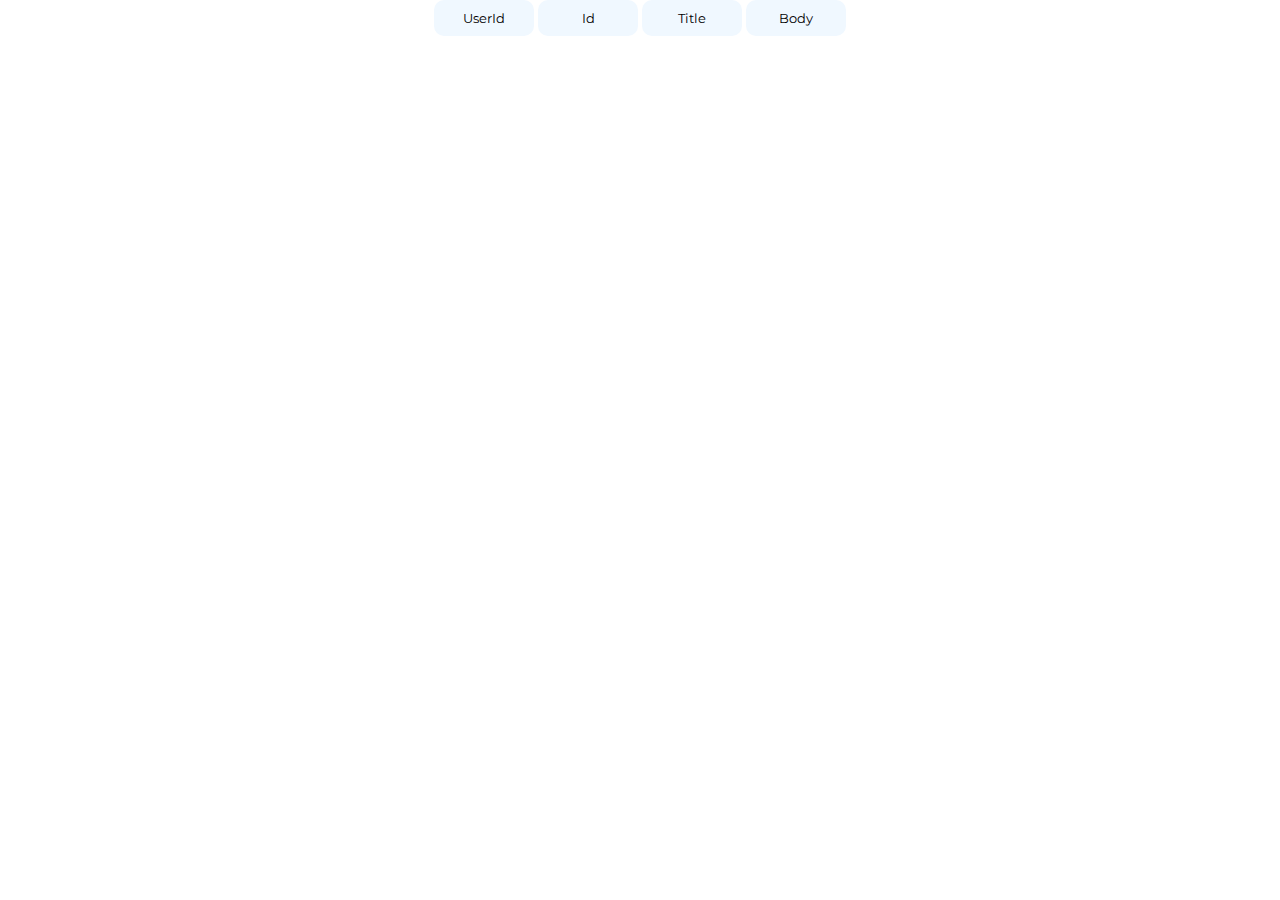
==== Home-Work-AJAX/index.html @ 696f9777 "Add files via upload" ====
<!DOCTYPE html>
<html lang="en">
<head>
    <meta charset="UTF-8">
    <meta name="viewport" content="width=device-width, initial-scale=1.0">
    <meta http-equiv="X-UA-Compatible" content="ie=edge">
    <title>Document</title>
    <link href="https://fonts.googleapis.com/css?family=Montserrat:400,500&display=swap" rel="stylesheet">
    <style>
        *{font-family: 'Montserrat', sans-serif;}
        body{margin: 0;padding: 0; }
        .wrapper{
            margin: auto;
            background-size: cover;
            background-repeat: no-repeat;
        }
        .buttonsDiv{
            margin: 0 auto;
            display: block;
            width: max-content;
        }
        li
        {text-align: center;
        list-style-type: none;
        color: #444;
        margin: 10px 0;
        }
        h2{
            text-align: center;
            color: #444;
            text-shadow: 0 0 3px lightseagreen;
        }
        ul{padding: 0 40px}
        .ulDiv{
            display: flex;
            margin: auto;
        }
        button{
            width: 100px;
            padding: 10px;
            border-radius: 10px;
            border: none;
            outline: none;
            background: aliceblue;
            cursor: pointer;
            transition: 0.5s;
        }
        button:hover{
            background: rgb(186, 223, 255);
            box-shadow: 0 0 5px lightseagreen;
        }
    </style>
</head>
<body>
        <div class="wrapper">
            <div class="buttonsDiv">  
                <button type="button" onclick="userId()">UserId</button>
                <button type="button" onclick="id1()">Id</button>
                <button type="button" onclick="title1()">Title</button>
                <button type="button" onclick="body1()">Body</button>
            </div>
            <div class="ulDiv">
                <ul id="ulUser" ><h2 id="userH2" style="display: none;">UserId</h2></ul>
                <ul id="ulId"><h2 id="idH2" style="display: none;">ID</h2></ul>
                <ul id="ulTitle"><h2 id="titleH2" style="display: none;">Title</h2></ul>  
                <ul id="ulBody"><h2 id="bodyH2" style="display: none;">Body</h2></ul>
            </div>

        </div>
        
        





        <script>
        function userId() {
        userH2.style.display = "block";
        var xhttp = new XMLHttpRequest();
          console.log(xhttp.responseText)
          xhttp.onreadystatechange = function() {
            if (this.readyState == 4 && this.status == 200) {
                var obj = JSON.parse(xhttp.responseText);
                for(let i in obj){
                    let li = document.createElement("li");
                    li.innerHTML = obj[i].userId;
                    ulUser.appendChild(li);
                }
            }
          };
          xhttp.open("GET", "https://jsonplaceholder.typicode.com/posts", true);
          xhttp.send();
        }

        function id1() {
        idH2.style.display = "block";
        var xhttp = new XMLHttpRequest();
          console.log(xhttp.responseText)
          xhttp.onreadystatechange = function() {
            if (this.readyState == 4 && this.status == 200) {
                var obj = JSON.parse(xhttp.responseText);
                for(let i in obj){
                    let li = document.createElement("li");
                    li.innerHTML = obj[i].id;
                    ulId.appendChild(li);
                }
            }
          };
          xhttp.open("GET", "https://jsonplaceholder.typicode.com/posts", true);
          xhttp.send();
        }


        function title1() {
        titleH2.style.display = "block";
        var xhttp = new XMLHttpRequest();
          console.log(xhttp.responseText)
          xhttp.onreadystatechange = function() {
            if (this.readyState == 4 && this.status == 200) {
                var obj = JSON.parse(xhttp.responseText);
                for(let i in obj){
                    let li = document.createElement("li");
                    li.innerHTML = obj[i].title;
                    ulTitle.appendChild(li);
                }
            }
          };
          xhttp.open("GET", "https://jsonplaceholder.typicode.com/posts", true);
          xhttp.send();
        }



        function body1() {
        bodyH2.style.display = "block";
          var xhttp = new XMLHttpRequest();
          console.log(xhttp.responseText)
          xhttp.onreadystatechange = function() {
            if (this.readyState == 4 && this.status == 200) {
                var obj = JSON.parse(xhttp.responseText);
                for(let i in obj){
                    let li = document.createElement("li");
                    li.innerHTML = obj[i].body;
                    ulBody.appendChild(li);
                }
            }
          };
          xhttp.open("GET", "https://jsonplaceholder.typicode.com/posts", true);
          xhttp.send();
        }        

        </script>  






</body>
</html>
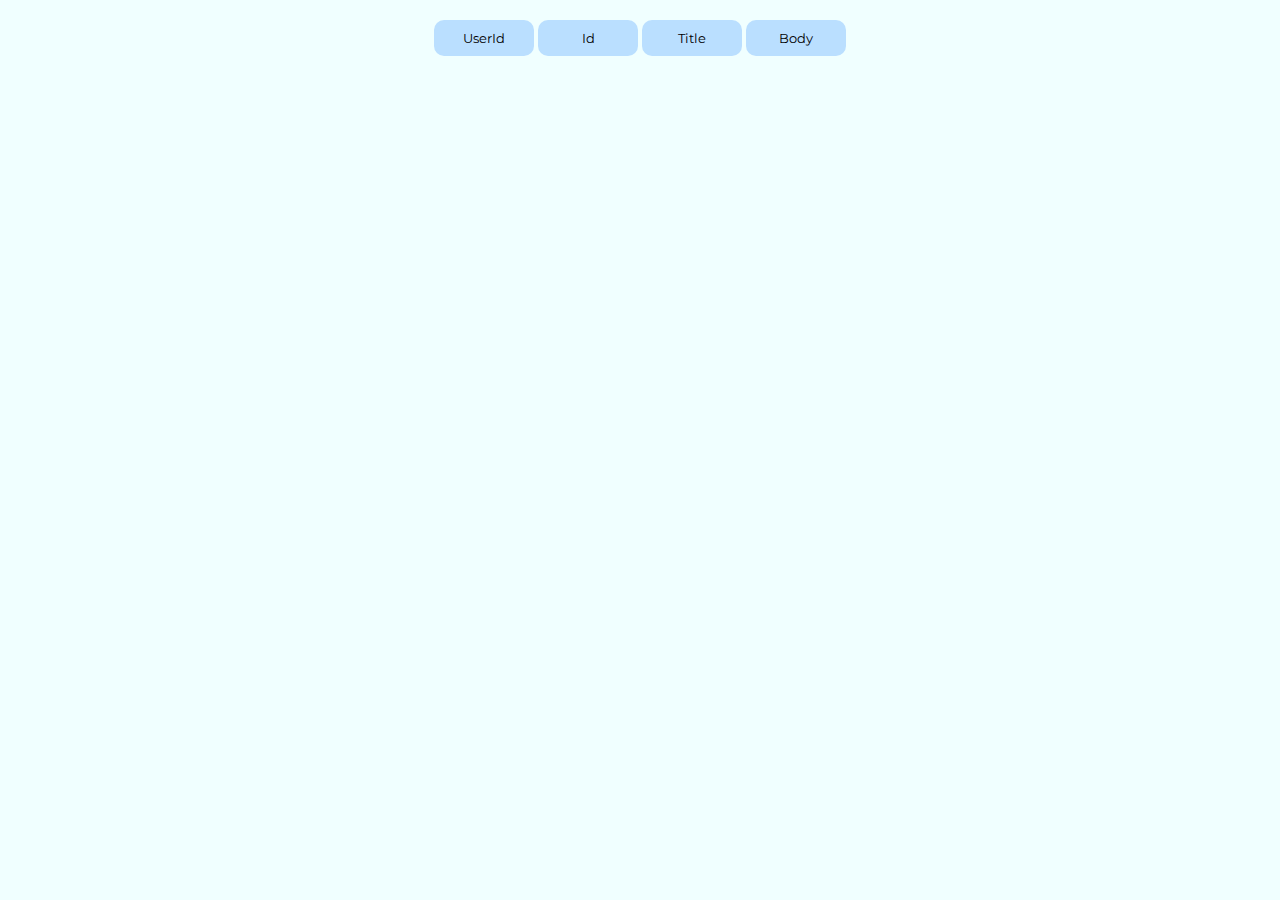
==== commit 442d30b8: "Update index.html" ====
--- a/Home-Work-AJAX/index.html
+++ b/Home-Work-AJAX/index.html
@@ -8,27 +8,32 @@
     <link href="https://fonts.googleapis.com/css?family=Montserrat:400,500&display=swap" rel="stylesheet">
     <style>
         *{font-family: 'Montserrat', sans-serif;}
-        body{margin: 0;padding: 0; }
+        body{margin: 0;padding: 0; background: azure;}
         .wrapper{
             margin: auto;
             background-size: cover;
             background-repeat: no-repeat;
         }
         .buttonsDiv{
-            margin: 0 auto;
+            margin: 20px auto;
             display: block;
             width: max-content;
         }
-        li
-        {text-align: center;
-        list-style-type: none;
-        color: #444;
-        margin: 10px 0;
+        li{
+            text-align: center;
+            list-style-type: none;
+            color: #444;
+            margin: 10px 0;
+            border: 1px solid lightgray;
+            height: 50px;
+            display: flex;
+            align-items: center;
+            justify-content: center;
+            padding: 0 5px;
         }
         h2{
             text-align: center;
             color: #444;
-            text-shadow: 0 0 3px lightseagreen;
         }
         ul{padding: 0 40px}
         .ulDiv{
@@ -41,13 +46,12 @@
             border-radius: 10px;
             border: none;
             outline: none;
-            background: aliceblue;
+            background: rgb(186, 223, 255);
             cursor: pointer;
             transition: 0.5s;
         }
         button:hover{
-            background: rgb(186, 223, 255);
-            box-shadow: 0 0 5px lightseagreen;
+           background:  rgb(126, 195, 255);
         }
     </style>
 </head>
@@ -67,13 +71,6 @@
             </div>
 
         </div>
-        
-        
-
-
-
-
-
         <script>
         function userId() {
         userH2.style.display = "block";
@@ -110,8 +107,6 @@
           xhttp.open("GET", "https://jsonplaceholder.typicode.com/posts", true);
           xhttp.send();
         }
-
-
         function title1() {
         titleH2.style.display = "block";
         var xhttp = new XMLHttpRequest();
@@ -129,9 +124,6 @@
           xhttp.open("GET", "https://jsonplaceholder.typicode.com/posts", true);
           xhttp.send();
         }
-
-
-
         function body1() {
         bodyH2.style.display = "block";
           var xhttp = new XMLHttpRequest();
@@ -152,11 +144,6 @@
 
         </script>  
 
-
-
-
-
-
 </body>
 </html>
 
